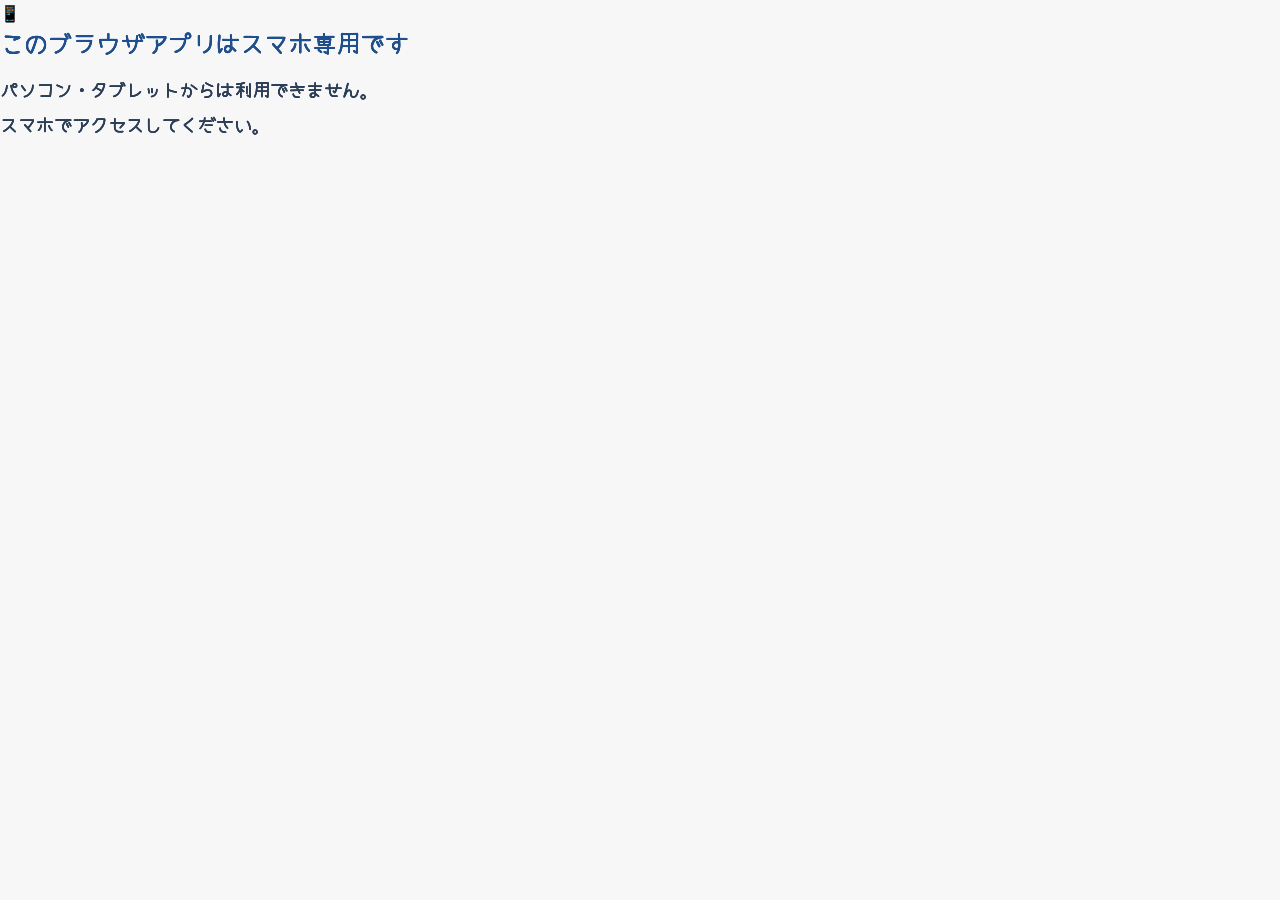
==== index.html @ e10130bc "Update index.html" ====
<!DOCTYPE html>
<html lang="ja">
<head>
  <meta charset="UTF-8" />
  <meta name="viewport" content="width=device-width, initial-scale=1.0" />
  <title>忍野八海 八大竜王と8つのヒミツ</title>

  <link rel="preconnect" href="https://fonts.googleapis.com">
  <link rel="preconnect" href="https://fonts.gstatic.com" crossorigin>
  <link href="https://fonts.googleapis.com/css2?family=Yomogi&display=swap" rel="stylesheet">

  <link rel="stylesheet" href="https://unpkg.com/leaflet@1.9.4/dist/leaflet.css" />
  <link rel="stylesheet" href="css/base.css" />
  <link rel="stylesheet" href="css/screens.css" />
  <link rel="stylesheet" href="css/components.css" />
  <link rel="stylesheet" href="css/modals.css" />

  <script src="https://unpkg.com/leaflet@1.9.4/dist/leaflet.js"></script>
  <script src="js/data.js" defer></script>
  <script src="js/effects.js" defer></script>
  <script src="js/map.js" defer></script>
  <script src="js/ui.js" defer></script>
  <script src="js/app.js" defer></script>
</head>
<body>

  <!-- =========================
       端末制限画面
  ========================== -->
  <div id="deviceGateScreen" class="hidden" aria-live="polite">
    <div class="deviceGateCard">
      <div class="deviceGateIcon">📱</div>
      <div class="deviceGateTitle">このブラウザアプリはスマホ専用です</div>
      <div class="deviceGateText">
        パソコン・タブレットからは利用できません。<br>
        スマホでアクセスしてください。
      </div>
    </div>
  </div>

  <!-- =========================
       タイトル画面
  ========================== -->
  <section id="titleScreen" class="appScreenLayer">
    <div id="adminHotspot" aria-hidden="true"></div>

    <div class="titleHero">
      <img
        id="titleHeroImage"
        src="images/topimage.jpg"
        alt="忍野八海 八大竜王と8つのヒミツ タイトル画像"
      />

      <div class="titleOverlay">
        <div class="titleBottomArea">
          <button id="enterAppBtn" class="titleMainBtn" onclick="goToProfileScreen()">
            <ruby>冒険<rt>ぼうけん</rt></ruby>をはじめる
          </button>
        </div>
      </div>
    </div>
  </section>

  <!-- =========================
       管理用PINモーダル
  ========================== -->
  <div id="pinBackdrop" class="hidden"></div>
  <div id="pinModal" class="hidden">
    <div id="pinModalInner">
      <div class="pinTitle">管理用メニュー</div>
      <div class="pinLead">暗証番号を入力してください</div>

      <input
        id="pinInput"
        type="password"
        inputmode="numeric"
        autocomplete="off"
        maxlength="8"
        placeholder="暗証番号"
      />

      <div id="pinError"></div>

      <div class="pinButtons">
        <button id="pinSubmitBtn" class="primaryBtn" onclick="submitAdminPin()">決定</button>
        <button type="button" onclick="closePinModal()">閉じる</button>
      </div>
    </div>
  </div>

  <!-- =========================
       属性入力画面
  ========================== -->
  <section id="startScreen" class="appScreenLayer hidden">
    <div class="startCard">
      <div class="startTitle">
        <ruby>忍野八海<rt>おしのはっかい</rt></ruby><br>
        <ruby>八大竜王<rt>はちだいりゅうおう</rt></ruby>と8つのヒミツ
      </div>

      <div class="startLead">
        <ruby>忍野八海<rt>おしのはっかい</rt></ruby>を歩いて、8つの池にかくされたヒミツを見つけよう！
      </div>

      <div class="startLead">
        スポットに近づいてナゾに答えると、ふしぎな地図のかけらが集まるよ。
      </div>

      <div class="warnBox">
        この<ruby>冒険<rt>ぼうけん</rt></ruby>では、いまいる場所が大事だよ。<br>
        スタートする前に、<ruby>位置情報<rt>いちじょうほう</rt></ruby>をONにしてね。
      </div>

      <div class="formGrid">
        <div>
          <label class="formLabel" for="genderSelect">
            <ruby>性別<rt>せいべつ</rt></ruby>
          </label>
          <select id="genderSelect" onchange="updateStartButtonState()">
            <option value="">選択してください</option>
            <option value="女性">女性</option>
            <option value="男性">男性</option>
            <option value="その他">その他</option>
          </select>
        </div>

        <div>
          <label class="formLabel" for="ageSelect">
            <ruby>年代<rt>ねんだい</rt></ruby>
          </label>
          <select id="ageSelect" onchange="updateStartButtonState()">
            <option value="">選択してください</option>
            <option value="10代">10代</option>
            <option value="20代">20代</option>
            <option value="30代">30代</option>
            <option value="40代">40代</option>
            <option value="50代">50代</option>
            <option value="60代">60代</option>
            <option value="70代以上">70代以上</option>
          </select>
        </div>

        <div>
          <label class="formLabel" for="regionSelect">
            <ruby>地域<rt>ちいき</rt></ruby>
          </label>
          <select id="regionSelect" onchange="updateStartButtonState()">
            <option value="">選択してください</option>
            <option value="北海道">北海道</option>
            <option value="青森県">青森県</option>
            <option value="岩手県">岩手県</option>
            <option value="宮城県">宮城県</option>
            <option value="秋田県">秋田県</option>
            <option value="山形県">山形県</option>
            <option value="福島県">福島県</option>
            <option value="茨城県">茨城県</option>
            <option value="栃木県">栃木県</option>
            <option value="群馬県">群馬県</option>
            <option value="埼玉県">埼玉県</option>
            <option value="千葉県">千葉県</option>
            <option value="東京都">東京都</option>
            <option value="神奈川県">神奈川県</option>
            <option value="新潟県">新潟県</option>
            <option value="富山県">富山県</option>
            <option value="石川県">石川県</option>
            <option value="福井県">福井県</option>
            <option value="山梨県">山梨県</option>
            <option value="長野県">長野県</option>
            <option value="岐阜県">岐阜県</option>
            <option value="静岡県">静岡県</option>
            <option value="愛知県">愛知県</option>
            <option value="三重県">三重県</option>
            <option value="滋賀県">滋賀県</option>
            <option value="京都府">京都府</option>
            <option value="大阪府">大阪府</option>
            <option value="兵庫県">兵庫県</option>
            <option value="奈良県">奈良県</option>
            <option value="和歌山県">和歌山県</option>
            <option value="鳥取県">鳥取県</option>
            <option value="島根県">島根県</option>
            <option value="岡山県">岡山県</option>
            <option value="広島県">広島県</option>
            <option value="山口県">山口県</option>
            <option value="徳島県">徳島県</option>
            <option value="香川県">香川県</option>
            <option value="愛媛県">愛媛県</option>
            <option value="高知県">高知県</option>
            <option value="福岡県">福岡県</option>
            <option value="佐賀県">佐賀県</option>
            <option value="長崎県">長崎県</option>
            <option value="熊本県">熊本県</option>
            <option value="大分県">大分県</option>
            <option value="宮崎県">宮崎県</option>
            <option value="鹿児島県">鹿児島県</option>
            <option value="沖縄県">沖縄県</option>
          </select>
        </div>

        <div>
          <label class="formLabel" for="companionSelect">
            <ruby>同行者<rt>どうこうしゃ</rt></ruby>タイプ
          </label>
          <select id="companionSelect" onchange="updateStartButtonState()">
            <option value="">選択してください</option>
            <option value="一人">一人</option>
            <option value="家族">家族</option>
            <option value="友人">友人</option>
            <option value="その他">その他</option>
          </select>
        </div>
      </div>

      <div class="startBtnWrap">
        <button id="startBtn" class="primaryBtn" onclick="startExperience()" disabled>
          <ruby>冒険<rt>ぼうけん</rt></ruby>をはじめる
        </button>
      </div>

      <div class="subText" style="margin-top:12px;">
        4つえらぶと、<ruby>冒険<rt>ぼうけん</rt></ruby>スタート！
      </div>
    </div>
  </section>

  <!-- =========================
       本編画面
  ========================== -->
  <section id="appScreen" class="appScreenLayer hidden">
    <div id="mapViewport">
      <div id="map"></div>

      <button id="mapBtn" class="hidden" onclick="openMapSheet()" type="button">
        <span class="mapBtnMain">ヒミツの地図</span>
        <span id="mapBtnCount" class="mapBtnCount">地図のかけら 0/8</span>
      </button>

      <div id="info">
        <div class="top-row">
          <button type="button" onclick="centerOnUser()">いまいる場所へ</button>
        </div>

        <div id="legendRow" class="legendRow">
          <div class="legendItem"><span class="legendDot gray"></span>まだヒミツ</div>
          <div class="legendItem"><span class="legendDot blue"></span>見つけた！</div>
          <div class="legendItem"><span class="legendDot green"></span>クリア！</div>
          <div class="legendItem"><span class="legendDot current"></span>いまここ</div>
        </div>

        <div class="sectionTitle">見つけたヒミツ</div>
        <div id="unlockedList">
          <div style="color:#666; font-size:14px;">まだ見つかったヒミツはないよ。池の近くまで行ってみよう！</div>
        </div>
      </div>
    </div>

    <div id="fxLayer"></div>
  </section>

  <!-- =========================
       見つけたヒミツ カードテンプレート
  ========================== -->
  <template id="spotRowTemplate">
    <button class="spotRow spotRowDragon" type="button">
      <div class="spotRowText">
        <div class="spotRowTitle"></div>
        <div class="spotRowMeta"></div>
      </div>

      <div class="spotRowVisualWrap" aria-hidden="true">
        <div class="spotRowVisualFade"></div>
        <img class="spotRowDragonImg" src="" alt="">
      </div>

      <div class="spotRowBadgeWrap">
        <div class="doneBadge hidden">クリア！</div>
      </div>
    </button>
  </template>

  <!-- =========================
       チュートリアルモーダル
  ========================== -->
  <div id="tutorialBackdrop" onclick="closeTutorialIfBackdrop(event)"></div>
  <div id="tutorialModal">
    <div id="tutorialInner">
      <div class="tutorialHeader">
        <div class="tutorialTitle">
          <ruby>冒険<rt>ぼうけん</rt></ruby>のしかた
        </div>
        <button class="tutorialSkipBtn" type="button" onclick="skipTutorial()">あとで見る</button>
      </div>

      <div class="tutorialViewport">
        <div id="tutorialTrack" class="tutorialTrack">
          <div class="tutorialSlide">
            <img src="images/E-1.jpg" alt="チュートリアル画像1">
            <h3><ruby>忍野八海<rt>おしのはっかい</rt></ruby>を歩いて、8つのヒミツを集めよう</h3>
            <p>池をめぐってナゾに答えると、ふしぎな地図のかけらが集まるよ。</p>
          </div>

          <div class="tutorialSlide">
            <img src="images/E-2.jpg" alt="チュートリアル画像2">
            <h3>いまいる場所を見てみよう</h3>
            <p>きみの場所は地図に出るよ。出ないときは、<ruby>位置情報<rt>いちじょうほう</rt></ruby>をONにしよう。</p>
          </div>

          <div class="tutorialSlide">
            <img src="images/E-3.jpg" alt="チュートリアル画像3">
            <h3>池の近くまで行こう</h3>
            <p>スポットに近づくとヒミツが見つかるよ。見つけたらタップして問題に挑戦しよう。</p>
          </div>

          <div class="tutorialSlide">
            <img src="images/E-4.jpg" alt="チュートリアル画像4">
            <h3>地図のかけらを集めよう</h3>
            <p>正解すると地図のかけらが1つもらえるよ。8つ集めてヒミツの地図を完成させよう。</p>
          </div>
        </div>
      </div>

      <div class="tutorialDots">
        <button class="tutorialDot active" type="button" onclick="goTutorialSlide(0)"></button>
        <button class="tutorialDot" type="button" onclick="goTutorialSlide(1)"></button>
        <button class="tutorialDot" type="button" onclick="goTutorialSlide(2)"></button>
        <button class="tutorialDot" type="button" onclick="goTutorialSlide(3)"></button>
      </div>

      <div class="tutorialFooter">
        <button id="tutorialPrevBtn" type="button" onclick="prevTutorial()" disabled>もどる</button>
        <button id="tutorialNextBtn" class="primaryBtn" type="button" onclick="nextTutorial()">つぎへ</button>
      </div>
    </div>
  </div>

  <!-- =========================
       地図シート
       ※ 完成地図の上に透過ピースを重ねる旧方式
  ========================== -->
  <div id="mapSheetBackdrop" onclick="closeMapSheetIfBackdrop(event)"></div>
  <div id="mapSheet">
    <div id="mapSheetInner">
      <div class="mapSheetHeader">
        <div class="mapSheetTitle">
          ヒミツの地図
          <span id="mapTitleCount" class="mapTitleCount">(0/8枚)</span>
        </div>
        <button type="button" onclick="closeMapSheet()">閉じる</button>
      </div>

      <div class="mapSheetLead">
        8つの地図のかけらを集めて、ヒミツの地図を完成させよう！
      </div>

      <div id="mapStage" class="mapStage">
        <img src="map/base.png" alt="地図の土台" class="mapBase" />
        <img id="piece1" class="mapPiece" src="map/mappiece1.png" alt="地図片1" />
        <img id="piece2" class="mapPiece" src="map/mappiece2.png" alt="地図片2" />
        <img id="piece3" class="mapPiece" src="map/mappiece3.png" alt="地図片3" />
        <img id="piece4" class="mapPiece" src="map/mappiece4.png" alt="地図片4" />
        <img id="piece5" class="mapPiece" src="map/mappiece5.png" alt="地図片5" />
        <img id="piece6" class="mapPiece" src="map/mappiece6.png" alt="地図片6" />
        <img id="piece7" class="mapPiece" src="map/mappiece7.png" alt="地図片7" />
        <img id="piece8" class="mapPiece" src="map/mappiece8.png" alt="地図片8" />
      </div>

      <div class="mapSheetButtons">
        <button type="button" onclick="closeMapSheet()">閉じる</button>
        <a id="sealBtn" class="sealBtn hidden" href="" target="_blank" rel="noopener noreferrer">
          <strong><ruby>封印<rt>ふういん</rt></ruby>を解く</strong>
        </a>
      </div>
    </div>
  </div>

  <!-- =========================
       スポット詳細シート
  ========================== -->
  <div id="sheetBackdrop" onclick="closeSheetIfBackdrop(event)"></div>
  <div id="sheet">
    <div id="sheetInner">
      <div class="sheetHeader">
        <div id="spotTitle"></div>
        <button type="button" onclick="closeSheet()">閉じる</button>
      </div>

      <div id="spotDescription"></div>

      <div id="singleImageArea" class="hidden">
        <div class="imgLabel">画像</div>
        <img id="singleImage" class="singleImage" alt="スポット画像" src="" />
      </div>

      <div id="compareArea" class="hidden">
        <div class="imgLabel">
          <ruby>昔<rt>むかし</rt></ruby>と<ruby>今<rt>いま</rt></ruby>の<ruby>比較<rt>ひかく</rt></ruby>
        </div>

        <div id="compareWrap" class="compareWrap">
          <div class="compareLabel old"><ruby>昔<rt>むかし</rt></ruby></div>
          <div class="compareLabel new"><ruby>今<rt>いま</rt></ruby></div>
          <img id="oldImg" class="compareBase" alt="昔の画像" src="" />
          <img id="newImg" class="compareTop" alt="今の画像" src="" />
          <div class="compareDivider"></div>
        </div>

        <input
          id="compareRange"
          type="range"
          min="0"
          max="100"
          value="50"
          oninput="updateCompareSlider(this.value)"
        />
        <div class="compareHint">
          スライダーを動かすと、昔と今の画像を見くらべられるよ。
        </div>
      </div>

      <div id="imageError"></div>

      <div id="spotQuestion"></div>

      <div id="spotHint" class="infoBox hintBox hidden"></div>
      <div id="spotTip" class="infoBox tipBox hidden"></div>

      <div id="choicesBox"></div>
      <div id="formMessage"></div>

      <div class="sheetButtons">
        <button id="saveAnswerBtn" class="primaryBtn" type="button" onclick="saveAnswer()">こたえを決める</button>
        <button type="button" onclick="closeSheet()">閉じる</button>
      </div>
    </div>
  </div>

</body>
</html>
---- css/base.css ----
* { box-sizing: border-box; }

html,
body {
  width: 100%;
  height: 100%;
  overflow: hidden;
}

body {
  margin: 0;
  font-family: "Yomogi", cursive;
  background: #f7f7f7;
  color: #222;
  font-weight: 700;
  text-shadow:
    0.35px 0 0 currentColor,
    -0.35px 0 0 currentColor;
}

select,
option,
input,
textarea,
button {
  font-family: "Yomogi", cursive !important;
  font-weight: 700;
}

.startTitle,
.mapSheetTitle,
#spotTitle,
.sectionTitle,
.mapBtnMain,
.mapBtnCount,
.formLabel,
.startLead,
.warnBox,
.subText,
.spotRowTitle,
.spotRowMeta,
.doneBadge,
.legendItem,
#formMessage,
#spotDescription,
#spotQuestion,
#spotHint,
#spotTip,
.compareHint,
.imgLabel,
.sealBtn,
.tutorialTitle,
.tutorialSlide h3,
.tutorialSlide p,
.choiceLabel,
.compareLabel,
button,
.pinTitle,
.pinLead,
#pinError {
  font-family: "Yomogi", cursive;
  font-weight: 700;
  text-shadow:
    0.4px 0 0 currentColor,
    -0.4px 0 0 currentColor;
}

.startTitle,
.mapSheetTitle,
#spotTitle,
.sectionTitle,
.mapBtnMain,
.formLabel,
.tutorialTitle,
.tutorialSlide h3,
.sealBtn,
.primaryBtn,
.pinTitle,
.titleMainBtn {
  font-weight: 800;
  text-shadow:
    0.55px 0 0 currentColor,
    -0.55px 0 0 currentColor,
    0 0.4px 0 currentColor,
    0 -0.4px 0 currentColor;
}

ruby {
  ruby-align: center;
  ruby-position: over;
}

rt {
  font-size: 0.46em;
  line-height: 1;
  letter-spacing: 0;
  font-weight: 700;
  text-shadow: none;
}

.hidden {
  display: none !important;
}

.appScreenLayer {
  position: fixed;
  inset: 0;
  width: 100%;
  height: 100vh;
  height: 100dvh;
  overflow: hidden;
}

.primaryBtn {
  min-width: 220px;
  min-height: 52px;
  border: none;
  border-radius: 999px;
  padding: 0 22px;
  background: linear-gradient(180deg, #4aa7ff 0%, #1778db 100%);
  color: #fff;
  font-size: 22px;
  cursor: pointer;
  box-shadow:
    0 10px 20px rgba(24, 96, 176, 0.22),
    inset 0 2px 0 rgba(255, 255, 255, 0.24);
}

.primaryBtn:disabled {
  background: linear-gradient(180deg, #cdd8e3 0%, #b2becb 100%);
  color: #f7fbff;
  cursor: not-allowed;
  box-shadow: none;
}

/* =========================
   Leaflet調整
========================= */
.leaflet-control-attribution {
  font-size: 10px;
}

.leaflet-popup-content-wrapper {
  border-radius: 16px;
}

.leaflet-popup-content {
  margin: 12px 14px;
  font-family: "Yomogi", cursive;
  font-weight: 700;
  line-height: 1.8;
}
---- css/screens.css ----
.deviceGateInner {
  width: min(100vw - 24px, 560px);
  margin: auto;
  background: rgba(255, 255, 255, 0.96);
  border-radius: 22px;
  padding: 22px 18px 24px;
  box-shadow: 0 18px 40px rgba(22, 40, 67, 0.18);
  text-align: center;
}

.deviceGateTitle {
  font-size: 24px;
  line-height: 1.6;
  color: #1f4f8d;
  margin-bottom: 10px;
}

.deviceGateText {
  font-size: 18px;
  line-height: 1.9;
  color: #2c3f57;
}

/* =========================
   タイトル画面
========================= */
#titleScreen {
  background: #000;
  z-index: 10;
}

#adminHotspot {
  position: absolute;
  top: 0;
  left: 0;
  width: 84px;
  height: 84px;
  z-index: 30;
  background: transparent;
  user-select: none;
  -webkit-user-select: none;
  touch-action: none;
}

.titleHero {
  position: relative;
  width: 100%;
  height: 100%;
}

#titleHeroImage {
  width: 100%;
  height: 100%;
  object-fit: cover;
  object-position: center center;
  display: block;
}

.titleOverlay {
  position: absolute;
  inset: 0;
  display: flex;
  flex-direction: column;
  justify-content: flex-end;
  background:
    linear-gradient(
      to bottom,
      rgba(0, 0, 0, 0.05) 0%,
      rgba(0, 0, 0, 0.08) 35%,
      rgba(0, 0, 0, 0.20) 70%,
      rgba(0, 0, 0, 0.40) 100%
    );
}

.titleBottomArea {
  padding: 0 20px calc(34px + env(safe-area-inset-bottom));
  display: flex;
  justify-content: center;
}

.titleMainBtn {
  width: min(92vw, 420px);
  min-height: 60px;
  border: none;
  border-radius: 999px;
  font-size: clamp(24px, 5vw, 34px);
  color: #fff;
  background: linear-gradient(180deg, #4aa7ff 0%, #1778db 100%);
  box-shadow:
    0 10px 24px rgba(0, 0, 0, 0.24),
    inset 0 2px 0 rgba(255, 255, 255, 0.28);
  letter-spacing: 0.04em;
  cursor: pointer;
}

.titleMainBtn:active {
  transform: translateY(1px) scale(0.995);
}

/* =========================
   開始画面
========================= */
#startScreen {
  z-index: 20;
  overflow-y: auto;
  -webkit-overflow-scrolling: touch;
  background:
    linear-gradient(180deg, rgba(224, 244, 255, 0.96), rgba(245, 251, 255, 0.96));
  padding: 22px 14px calc(36px + env(safe-area-inset-bottom));
}

.startCard {
  position: relative;
  width: min(100%, 860px);
  margin: 0 auto;
  background:
    linear-gradient(rgba(255, 255, 255, 0.88), rgba(255, 255, 255, 0.88)),
    url("../images/background1.png");
  background-size: cover;
  background-position: center center;
  background-repeat: no-repeat;
  border-radius: 22px;
  padding: 20px 16px 22px;
  box-shadow: 0 10px 30px rgba(66, 92, 124, 0.12);
  overflow: hidden;
}

.startTitle {
  font-size: clamp(28px, 6vw, 42px);
  line-height: 1.45;
  color: #1a4d91;
  text-align: center;
  margin-bottom: 16px;
}

.startLead {
  font-size: 18px;
  line-height: 1.8;
  color: #25384c;
  text-align: center;
  margin-bottom: 10px;
}

.warnBox {
  margin: 18px 0 20px;
  background: rgba(255, 246, 204, 0.94);
  border: 2px solid #f2d262;
  border-radius: 16px;
  padding: 14px 12px;
  font-size: 16px;
  line-height: 1.8;
  color: #5a4710;
  text-align: center;
}

.formGrid {
  display: grid;
  grid-template-columns: 1fr;
  gap: 14px;
}

.formLabel {
  display: block;
  font-size: 18px;
  color: #274f7d;
  margin-bottom: 8px;
}

select {
  width: 100%;
  min-height: 48px;
  border: 2px solid #b7d6ef;
  border-radius: 14px;
  background: rgba(255, 255, 255, 0.96);
  padding: 10px 12px;
  font-size: 16px;
  color: #233344;
  outline: none;
}

select:focus {
  border-color: #4da6ff;
  box-shadow: 0 0 0 4px rgba(77, 166, 255, 0.16);
}

.startBtnWrap {
  margin-top: 22px;
  display: flex;
  justify-content: center;
}

.subText {
  text-align: center;
  color: #4d6276;
  font-size: 14px;
}

/* =========================
   本編画面
========================= */
#appScreen {
  z-index: 30;
  background: #fff;
}

#mapViewport {
  position: relative;
  width: 100%;
  height: 100%;
  overflow: hidden;
}

#map {
  width: 100%;
  height: 100%;
  z-index: 1;
}

#info {
  position: absolute;
  left: 12px;
  right: 12px;
  bottom: calc(12px + env(safe-area-inset-bottom));
  z-index: 600;
  background:
    linear-gradient(rgba(255, 255, 255, 0.88), rgba(255, 255, 255, 0.88)),
    url("../images/background2.png");
  background-size: cover;
  background-position: center center;
  background-repeat: no-repeat;
  border-radius: 22px;
  box-shadow: 0 10px 30px rgba(29, 58, 94, 0.18);
  padding: 12px;
  backdrop-filter: blur(6px);
  max-height: min(42vh, 420px);
  overflow: hidden;
  display: flex;
  flex-direction: column;
}

.top-row {
  display: flex;
  justify-content: flex-end;
  margin-bottom: 10px;
}

.top-row button {
  min-height: 42px;
  border: none;
  border-radius: 999px;
  padding: 0 16px;
  background: rgba(237, 245, 255, 0.96);
  color: #174c92;
  font-size: 16px;
  cursor: pointer;
}

.legendRow {
  display: flex;
  flex-wrap: wrap;
  gap: 10px 14px;
  align-items: center;
  margin-bottom: 12px;
}

.legendItem {
  display: inline-flex;
  align-items: center;
  gap: 6px;
  font-size: 14px;
  color: #36506f;
}

.legendDot {
  width: 12px;
  height: 12px;
  border-radius: 999px;
  display: inline-block;
}

.legendDot.gray { background: #9aa4af; }
.legendDot.blue { background: #3892ff; }
.legendDot.green { background: #31b36b; }
.legendDot.current { background: #ff7c3b; }

.sectionTitle {
  font-size: 18px;
  color: #234f87;
  margin-bottom: 8px;
  flex: 0 0 auto;
}

#unlockedList {
  display: grid;
  gap: 10px;
  overflow: auto;
  -webkit-overflow-scrolling: touch;
  padding-right: 2px;
  flex: 1 1 auto;
}

#mapBtn {
  position: absolute;
  top: calc(14px + env(safe-area-inset-top));
  right: 14px;
  z-index: 700;
  border: none;
  border-radius: 18px;
  background: linear-gradient(180deg, #ffd66c 0%, #ffb11f 100%);
  box-shadow: 0 12px 26px rgba(98, 74, 20, 0.28);
  padding: 14px 16px;
  display: flex;
  flex-direction: column;
  gap: 3px;
  cursor: pointer;
}

.mapBtnMain {
  font-size: 20px;
  color: #6a4100;
}

.mapBtnCount {
  font-size: 13px;
  color: #7d5715;
}

#fxLayer {
  position: fixed;
  inset: 0;
  pointer-events: none;
  z-index: 1200;
}

/* =========================
   レスポンシブ
========================= */
@media (min-width: 768px) {
  .formGrid {
    grid-template-columns: 1fr 1fr;
  }

  #info {
    left: 16px;
    width: min(420px, calc(100vw - 32px));
    right: auto;
  }
}

@media (max-width: 480px) {
  .startTitle {
    font-size: 26px;
  }

  .startLead {
    font-size: 16px;
  }

  .deviceGateTitle {
    font-size: 22px;
  }

  .deviceGateText {
    font-size: 16px;
  }

  .mapBtnMain {
    font-size: 18px;
  }

  .mapBtnCount {
    font-size: 12px;
  }

  #mapBtn {
    top: calc(10px + env(safe-area-inset-top));
    right: 10px;
    padding: 12px 14px;
  }

  #info {
    max-height: min(46vh, 420px);
  }
}
---- css/components.css ----
/* =========================
   見つけたヒミツカード
========================= */
.spotRow {
  width: 100%;
  min-height: 125px;
  height: 125px;
  display: flex;
  align-items: stretch;
  justify-content: space-between;
  gap: 0;
  position: relative;
  overflow: hidden;
  background: #e6f3ff;
  border: 1px solid #c9deef;
  border-radius: 16px;
  padding: 0;
  text-align: left;
  cursor: pointer;
  box-shadow: 0 3px 10px rgba(54, 86, 124, 0.06);
}

.spotRowDragon {
  isolation: isolate;
}

.spotRowDragon:hover,
.spotRowDragon:active {
  transform: none;
}

.spotRowText {
  position: relative;
  z-index: 4;
  min-width: 0;
  flex: 1 1 auto;
  display: flex;
  flex-direction: column;
  justify-content: center;
  padding: 12px 8px 12px 14px;
  max-width: calc(100% - 170px);
}

.spotRowTitle {
  font-size: 15px;
  color: #1f3f63;
  line-height: 1.4;
  display: -webkit-box;
  -webkit-line-clamp: 2;
  -webkit-box-orient: vertical;
  overflow: hidden;
  margin-bottom: 4px;
}

.spotRowMeta {
  font-size: 12px;
  color: #5e7287;
  line-height: 1.45;
  white-space: nowrap;
  overflow: hidden;
  text-overflow: ellipsis;
}

.spotRowVisualWrap {
  position: absolute;
  top: 0;
  right: 82px;
  width: 125px;
  height: 100%;
  display: flex;
  align-items: flex-end;
  justify-content: center;
  pointer-events: none;
  z-index: 2;
  background: #e6f3ff;
  overflow: hidden;
}

.spotRowVisualFade {
  display: none;
}

.spotRowDragonImg {
  position: relative;
  z-index: 0;
  width: 125px;
  height: 125px;
  object-fit: contain;
  object-position: center bottom;
  display: block;
  opacity: 0.99;
  transform: translateY(0);
  filter: drop-shadow(0 3px 6px rgba(0, 0, 0, 0.12));
}

.spotRowBadgeWrap {
  position: relative;
  z-index: 5;
  flex: 0 0 82px;
  display: flex;
  align-items: center;
  justify-content: center;
  padding-right: 10px;
}

.doneBadge {
  white-space: nowrap;
  background: #dff6e9;
  color: #207a4d;
  border: 1.5px solid #98d3af;
  border-radius: 999px;
  padding: 6px 12px;
  font-size: 13px;
  box-shadow: 0 2px 6px rgba(32, 122, 77, 0.08);
}

.doneBadge.retryBadge {
  background: #ffe7e7;
  color: #b42318;
  border-color: #efaaaa;
  box-shadow: 0 2px 6px rgba(180, 35, 24, 0.10);
}

.spotRowLeft {
  min-width: 0;
}

/* =========================
   共通情報部品
========================= */
.compareHint {
  margin-top: 8px;
  font-size: 14px;
  line-height: 1.8;
  color: #53687f;
}

.imgLabel {
  margin-bottom: 8px;
  font-size: 16px;
  color: #315c93;
}

.infoBox {
  margin: 12px 16px 0;
  border-radius: 16px;
  padding: 12px 14px;
  font-size: 15px;
  line-height: 1.8;
}

.hintBox {
  background: #eef8ff;
  border: 2px solid #badaff;
  color: #27598f;
}

.tipBox {
  background: #fff5df;
  border: 2px solid #f3d38d;
  color: #715315;
}

/* =========================
   ヒミツの地図（完成地図の上に重ねる方式）
========================= */
.mapStage {
  position: relative;
  width: min(100%, 720px);
  aspect-ratio: 1 / 1;
  margin: 16px auto 12px;
  border-radius: 20px;
  overflow: hidden;
  background: transparent;
  border: 2px solid #e8a64f;
  box-shadow:
    inset 0 0 0 1px rgba(255, 225, 182, 0.55),
    0 8px 18px rgba(173, 117, 29, 0.12);
}

.mapBase,
.mapPiece {
  position: absolute;
  inset: 0;
  width: 100%;
  height: 100%;
  object-fit: contain;
  display: block;
}

.mapBase {
  z-index: 1;
  opacity: 0.24;
  filter: grayscale(0.15) saturate(0.9);
  transition:
    opacity 0.45s ease,
    filter 0.45s ease,
    transform 0.45s ease;
}

.mapPiece {
  z-index: 2;
  opacity: 0;
  transition:
    opacity 0.45s ease,
    transform 0.45s ease,
    filter 0.45s ease;
  transform: scale(1.015);
  filter: drop-shadow(0 2px 8px rgba(40, 72, 120, 0.08));
}

.mapPiece.filled {
  opacity: 1;
  transform: scale(1);
}

.mapStage.completed .mapBase {
  opacity: 0.26;
}

.mapStage.completed .mapPiece {
  filter: drop-shadow(0 2px 8px rgba(40, 72, 120, 0.08));
}

.mapStage::after {
  content: "";
  position: absolute;
  inset: 0;
  z-index: 3;
  pointer-events: none;
  opacity: 0;
  background-image: url("../map/base.png");
  background-repeat: no-repeat;
  background-position: center center;
  background-size: contain;
  mix-blend-mode: screen;
  transform: scale(1);
}

.mapStage.completedGlow {
  border-color: #ef9a31;
  box-shadow:
    inset 0 0 0 1px rgba(255, 229, 191, 0.72),
    0 0 0 2px rgba(255, 185, 80, 0.14),
    0 10px 22px rgba(173, 117, 29, 0.12);
  animation: mapStageBorderPulse 1.8s ease-in-out infinite;
}

.mapStage.completedGlow .mapBase {
  opacity: 0.34;
  transform: scale(1.01);
  filter:
    grayscale(0)
    saturate(1.08)
    brightness(1.06);
}

.mapStage.completedGlow .mapPiece {
  filter: drop-shadow(0 2px 8px rgba(40, 72, 120, 0.08));
}

.mapStage.completedGlow::after {
  opacity: 1;
  animation: treasureMapSparkle 1.7s ease-in-out infinite;
  filter:
    brightness(1.75)
    saturate(1.55)
    drop-shadow(0 0 10px rgba(255, 240, 188, 0.90))
    drop-shadow(0 0 24px rgba(255, 222, 120, 0.82))
    drop-shadow(0 0 46px rgba(255, 196, 76, 0.64))
    drop-shadow(0 0 70px rgba(255, 196, 76, 0.38));
}

@keyframes treasureMapSparkle {
  0% {
    opacity: 0.72;
    transform: scale(1);
    filter:
      brightness(1.35)
      saturate(1.24)
      drop-shadow(0 0 8px rgba(255, 233, 160, 0.56))
      drop-shadow(0 0 18px rgba(255, 214, 105, 0.42))
      drop-shadow(0 0 32px rgba(255, 196, 76, 0.28));
  }
  50% {
    opacity: 1;
    transform: scale(1.025);
    filter:
      brightness(2.05)
      saturate(1.72)
      drop-shadow(0 0 12px rgba(255, 246, 210, 0.98))
      drop-shadow(0 0 28px rgba(255, 226, 132, 0.92))
      drop-shadow(0 0 54px rgba(255, 196, 76, 0.72))
      drop-shadow(0 0 88px rgba(255, 196, 76, 0.48));
  }
  100% {
    opacity: 0.72;
    transform: scale(1);
    filter:
      brightness(1.35)
      saturate(1.24)
      drop-shadow(0 0 8px rgba(255, 233, 160, 0.56))
      drop-shadow(0 0 18px rgba(255, 214, 105, 0.42))
      drop-shadow(0 0 32px rgba(255, 196, 76, 0.28));
  }
}

@keyframes mapStageBorderPulse {
  0% {
    border-color: #e8a64f;
    box-shadow:
      inset 0 0 0 1px rgba(255, 225, 182, 0.62),
      0 0 0 0 rgba(255, 185, 80, 0.00),
      0 8px 18px rgba(173, 117, 29, 0.10);
  }
  50% {
    border-color: #f3b257;
    box-shadow:
      inset 0 0 0 1px rgba(255, 233, 202, 0.84),
      0 0 0 6px rgba(255, 185, 80, 0.10),
      0 12px 24px rgba(173, 117, 29, 0.16);
  }
  100% {
    border-color: #e8a64f;
    box-shadow:
      inset 0 0 0 1px rgba(255, 225, 182, 0.62),
      0 0 0 0 rgba(255, 185, 80, 0.00),
      0 8px 18px rgba(173, 117, 29, 0.10);
  }
}

.mapTitleCount {
  display: inline-block;
  margin-left: 8px;
  font-size: 0.72em;
  color: #58749a;
  vertical-align: middle;
}

.mapSheetButtons {
  display: flex;
  flex-direction: column;
  justify-content: center;
  align-items: stretch;
  gap: 12px;
  padding: 4px 16px 18px;
}

.mapSheetButtons > .sealBtn {
  order: 1;
}

.mapSheetButtons > button {
  order: 2;
}

.mapSheetButtons button,
.mapSheetButtons .sealBtn {
  min-height: 48px;
  border: none;
  border-radius: 999px;
  padding: 0 18px;
  font-size: 16px;
  cursor: pointer;
}

.mapSheetButtons button {
  background: #eef4fa;
  color: #37506b;
}

.sealBtn {
  display: inline-flex;
  align-items: center;
  justify-content: center;
  text-decoration: none;
  font-family: "Yomogi", cursive !important;
  font-weight: 800;
  letter-spacing: 0.03em;
  background: linear-gradient(180deg, #ff6a63 0%, #d93a34 100%);
  color: #fff;
  box-shadow:
    0 12px 24px rgba(185, 44, 36, 0.28),
    inset 0 2px 0 rgba(255, 255, 255, 0.28);
  border: 2px solid rgba(255, 214, 214, 0.58);
  text-shadow:
    0.5px 0 0 currentColor,
    -0.5px 0 0 currentColor,
    0 0.4px 0 currentColor,
    0 -0.4px 0 currentColor;
}

.sealBtn.sealReady {
  animation: sealReadyPulse 1.15s ease-in-out infinite;
}

@keyframes sealReadyPulse {
  0% {
    transform: scale(1);
    box-shadow:
      0 12px 24px rgba(185, 44, 36, 0.28),
      0 0 0 0 rgba(255, 109, 102, 0.40),
      inset 0 2px 0 rgba(255, 255, 255, 0.28);
  }
  50% {
    transform: scale(1.05);
    box-shadow:
      0 18px 34px rgba(185, 44, 36, 0.36),
      0 0 0 16px rgba(255, 109, 102, 0),
      inset 0 2px 0 rgba(255, 255, 255, 0.28);
  }
  100% {
    transform: scale(1);
    box-shadow:
      0 12px 24px rgba(185, 44, 36, 0.28),
      0 0 0 0 rgba(255, 109, 102, 0),
      inset 0 2px 0 rgba(255, 255, 255, 0.28);
  }
}

.mapSheetHeader button {
  display: none;
}

/* =========================
   問題シート内パーツ
========================= */
#spotDescription,
#spotQuestion,
#formMessage,
#imageError {
  padding: 0 16px;
}

#spotDescription {
  margin-top: 12px;
  font-size: 17px;
  line-height: 1.9;
  color: #30455c;
}

#singleImageArea,
#compareArea {
  padding: 14px 16px 0;
}

.singleImage {
  width: 100%;
  border-radius: 18px;
  display: block;
  background: #f4f8fb;
}

.compareWrap {
  --divider: 50%;
  position: relative;
  width: 100%;
  aspect-ratio: 16 / 10;
  overflow: hidden;
  border-radius: 18px;
  background: #f3f7fb;
}

.compareBase,
.compareTop {
  position: absolute;
  inset: 0;
  width: 100%;
  height: 100%;
  object-fit: cover;
}

.compareTop {
  clip-path: inset(0 0 0 var(--divider));
}

.compareDivider {
  position: absolute;
  top: 0;
  bottom: 0;
  left: var(--divider);
  width: 3px;
  transform: translateX(-50%);
  background: rgba(255, 255, 255, 0.95);
  box-shadow: 0 0 0 1px rgba(42, 76, 119, 0.16);
}

.compareLabel {
  position: absolute;
  top: 10px;
  z-index: 2;
  border-radius: 999px;
  padding: 4px 10px;
  font-size: 14px;
  color: #fff;
  background: rgba(20, 37, 62, 0.5);
}

.compareLabel.old { left: 10px; }
.compareLabel.new { right: 10px; }

#compareRange {
  width: calc(100% - 32px);
  margin: 12px 16px 0;
}

#imageError {
  margin-top: 8px;
  color: #a92a2a;
  font-size: 14px;
  line-height: 1.7;
}

#spotQuestion {
  margin-top: 16px;
  font-size: 18px;
  line-height: 1.9;
  color: #213b55;
}

#choicesBox {
  display: grid;
  gap: 10px;
  padding: 14px 16px 0;
}

.choiceLabel {
  display: flex;
  align-items: flex-start;
  gap: 10px;
  padding: 12px 14px;
  border-radius: 16px;
  background: #f7fbff;
  border: 2px solid #d9e8f7;
  color: #294660;
  cursor: pointer;
  line-height: 1.8;
}

.choiceLabel input {
  margin-top: 3px;
}

#formMessage {
  white-space: pre-line;
  margin-top: 12px;
  font-size: 16px;
  line-height: 1.8;
  color: #2f4a64;
}

#formMessage.messageSuccess,
#formMessage.messageError,
#formMessage.messageInfo {
  margin: 14px 16px 0;
  padding: 12px 14px;
  border-radius: 16px;
  font-size: 16px;
  line-height: 1.8;
  box-shadow: 0 4px 12px rgba(35, 66, 104, 0.08);
}

#formMessage.messageSuccess {
  background: #eaf8ef;
  border: 2px solid #9dd7af;
  color: #1e7047;
}

#formMessage.messageError {
  background: #fff0f0;
  border: 2px solid #efb0b0;
  color: #a12626;
}

#formMessage.messageInfo {
  background: #eef6ff;
  border: 2px solid #bdd9fb;
  color: #2c5f97;
}

.sheetButtons {
  display: flex;
  gap: 10px;
  padding: 18px 16px 20px;
}

.sheetButtons button {
  flex: 1;
  min-height: 50px;
  border: none;
  border-radius: 999px;
  font-size: 18px;
  cursor: pointer;
}

.sheetButtons button:not(.primaryBtn) {
  background: #eef4fa;
  color: #37506b;
}

/* =========================
   エフェクト用
========================= */
.flyingIcon {
  position: fixed;
  width: 88px;
  height: 88px;
  object-fit: contain;
  pointer-events: none;
  z-index: 1302;
  transform: translate(-50%, -50%);
  will-change: left, top, transform, opacity;
}

.sparkle {
  position: fixed;
  width: 10px;
  height: 10px;
  border-radius: 999px;
  pointer-events: none;
  z-index: 1305;
  transform: translate(-50%, -50%);
  background: radial-gradient(circle, rgba(255,255,220,1) 0%, rgba(255,215,90,0.95) 45%, rgba(255,215,90,0) 100%);
  animation: sparkleFade 0.8s ease-out forwards;
}

.celebrateNote {
  position: fixed;
  min-width: 320px;
  max-width: min(92vw, 520px);
  padding: 16px 22px;
  border-radius: 22px;
  background:
    radial-gradient(circle at top, rgba(255,255,255,0.98) 0%, rgba(255,248,214,0.98) 46%, rgba(255,232,164,0.98) 100%);
  border: 2px solid rgba(245, 197, 74, 0.92);
  box-shadow:
    0 16px 34px rgba(184, 138, 22, 0.22),
    0 0 24px rgba(255, 219, 116, 0.38);
  text-align: center;
  pointer-events: none;
  z-index: 1304;
  transform: translate(-50%, -50%) scale(0.92);
  opacity: 0;
}

.celebrateNoteTitle {
  font-size: 22px;
  color: #8d5b00;
  line-height: 1.35;
  margin-bottom: 4px;
  white-space: nowrap;
}

.celebrateNoteSub {
  font-size: 16px;
  color: #7b5e15;
  line-height: 1.5;
  white-space: nowrap;
}

@keyframes sparkleFade {
  0% {
    opacity: 0;
    transform: translate(-50%, -50%) scale(0.4);
  }
  30% {
    opacity: 1;
    transform: translate(-50%, -50%) scale(1.2);
  }
  100% {
    opacity: 0;
    transform: translate(-50%, -50%) scale(0.15);
  }
}

#mapBtn.mapBtnPulse {
  animation: mapBtnPulse 0.9s ease-out 1;
}

#mapBtn.mapBtnCompleted {
  animation: mapBtnCompleted 1.4s ease-in-out infinite;
}

@keyframes mapBtnPulse {
  0% {
    transform: scale(1);
    box-shadow: 0 12px 26px rgba(98, 74, 20, 0.28);
  }
  25% {
    transform: scale(1.08);
    box-shadow:
      0 0 0 0 rgba(255, 196, 76, 0.52),
      0 16px 34px rgba(98, 74, 20, 0.34);
  }
  55% {
    transform: scale(1.14);
    box-shadow:
      0 0 0 16px rgba(255, 196, 76, 0),
      0 18px 38px rgba(98, 74, 20, 0.38);
  }
  100% {
    transform: scale(1);
    box-shadow: 0 12px 26px rgba(98, 74, 20, 0.28);
  }
}

@keyframes mapBtnCompleted {
  0% {
    transform: scale(1);
    box-shadow:
      0 12px 26px rgba(98, 74, 20, 0.28),
      0 0 0 0 rgba(255, 205, 84, 0.36);
  }
  50% {
    transform: scale(1.08);
    box-shadow:
      0 16px 34px rgba(98, 74, 20, 0.34),
      0 0 0 14px rgba(255, 205, 84, 0);
  }
  100% {
    transform: scale(1);
    box-shadow:
      0 12px 26px rgba(98, 74, 20, 0.28),
      0 0 0 0 rgba(255, 205, 84, 0);
  }
}

/* =========================
   レスポンシブ
========================= */
@media (max-width: 480px) {
  .spotRow {
    min-height: 125px;
    height: 125px;
  }

  .spotRowText {
    max-width: calc(100% - 170px);
    padding-left: 12px;
    padding-right: 8px;
  }

  .spotRowVisualWrap {
    right: 74px;
    width: 125px;
  }

  .spotRowDragonImg {
    width: 125px;
    height: 125px;
    transform: translateY(0);
  }

  .spotRowBadgeWrap {
    flex-basis: 74px;
    padding-right: 8px;
  }

  .doneBadge {
    font-size: 12px;
    padding: 6px 10px;
  }

  .mapStage {
    border-radius: 16px;
    margin-top: 14px;
  }

  .mapSheetButtons {
    gap: 10px;
  }

  .mapSheetButtons button,
  .mapSheetButtons .sealBtn {
    width: 100%;
    justify-content: center;
  }

  #spotDescription,
  #spotQuestion {
    font-size: 16px;
  }

  .flyingIcon {
    width: 78px;
    height: 78px;
  }

  .celebrateNote {
    min-width: 300px;
    max-width: 92vw;
    padding: 14px 16px;
  }

  .celebrateNoteTitle {
    font-size: 20px;
  }

  .celebrateNoteSub {
    font-size: 15px;
  }

  .sealBtn {
    font-size: 17px;
  }
}
---- css/modals.css ----
/* =========================
   チュートリアル / モーダル共通
========================= */
#tutorialBackdrop,
#mapSheetBackdrop,
#sheetBackdrop {
  display: none;
  position: fixed;
  inset: 0;
  background: rgba(15, 25, 40, 0.45);
  z-index: 900;
}

#tutorialModal,
#mapSheet,
#sheet {
  display: none;
  position: fixed;
  left: 50%;
  z-index: 950;
}

#tutorialInner,
#mapSheetInner,
#sheetInner {
  background: #fff;
  border-radius: 22px;
  box-shadow: 0 18px 44px rgba(18, 34, 62, 0.24);
  overflow: hidden;
}

.tutorialHeader,
.mapSheetHeader,
.sheetHeader {
  display: flex;
  align-items: center;
  justify-content: space-between;
  gap: 10px;
  padding: 16px 16px 0;
}

.tutorialTitle,
.mapSheetTitle,
#spotTitle {
  font-size: 24px;
  color: #214e8d;
}

.tutorialSkipBtn,
.sheetHeader button,
.mapSheetHeader button {
  min-height: 40px;
  border: none;
  border-radius: 999px;
  padding: 0 14px;
  background: #edf5ff;
  color: #28548d;
  font-size: 15px;
  cursor: pointer;
  flex-shrink: 0;
}

/* =========================
   チュートリアル
========================= */
#tutorialModal {
  top: 50%;
  transform: translate(-50%, -50%);
  width: min(100vw - 20px, 560px);
  max-height: min(92dvh, 760px);
}

.tutorialViewport {
  overflow: hidden;
  width: 100%;
  padding: 16px;
}

.tutorialTrack {
  display: flex;
  width: 100%;
  transition: transform 0.28s ease;
}

.tutorialSlide {
  width: 100%;
  min-width: 100%;
  flex: 0 0 100%;
  padding-right: 0;
}

.tutorialSlide img {
  width: 100%;
  aspect-ratio: 16 / 9;
  object-fit: cover;
  border-radius: 16px;
  background: #f2f6fa;
  display: block;
}

.tutorialSlide h3 {
  margin: 14px 0 8px;
  font-size: 22px;
  line-height: 1.6;
  color: #244d82;
}

.tutorialSlide p {
  margin: 0;
  font-size: 17px;
  line-height: 1.9;
  color: #33485e;
}

.tutorialDots {
  display: flex;
  justify-content: center;
  gap: 8px;
  padding: 0 16px 8px;
}

.tutorialDot {
  width: 10px;
  height: 10px;
  border: none;
  border-radius: 999px;
  background: #c6d6e8;
  cursor: pointer;
}

.tutorialDot.active {
  background: #2f86f1;
}

.tutorialFooter {
  display: flex;
  justify-content: space-between;
  gap: 12px;
  padding: 0 16px 16px;
}

.tutorialFooter button {
  flex: 1;
  min-height: 48px;
  border: none;
  border-radius: 999px;
  cursor: pointer;
  font-size: 18px;
}

.tutorialFooter button:not(.primaryBtn) {
  background: #eef4fa;
  color: #35506e;
}

/* =========================
   地図シート
========================= */
#mapSheet {
  top: 50%;
  transform: translate(-50%, -50%);
  width: min(100vw - 20px, 860px);
  max-height: min(92dvh, 900px);
}

#mapSheetInner {
  max-height: min(92dvh, 900px);
  overflow-y: auto;
  -webkit-overflow-scrolling: touch;
}

.mapSheetLead {
  padding: 14px 16px 0;
  font-size: 16px;
  line-height: 1.8;
  color: #31475e;
}

.mapSheetHeader {
  align-items: flex-start;
}

.mapSheetTitle {
  line-height: 1.35;
}

/* =========================
   スポットシート
========================= */
#sheet {
  top: 12px;
  bottom: 12px;
  transform: translateX(-50%);
  width: min(100vw - 20px, 860px);
}

#sheetInner {
  height: calc(100vh - 24px);
  height: calc(100dvh - 24px);
  overflow: auto;
  -webkit-overflow-scrolling: touch;
}

/* =========================
   PINモーダル
========================= */
#pinBackdrop {
  position: fixed;
  inset: 0;
  background: rgba(18, 30, 48, 0.45);
  z-index: 1300;
}

#pinModal {
  position: fixed;
  left: 50%;
  top: 50%;
  transform: translate(-50%, -50%);
  width: min(100vw - 24px, 440px);
  z-index: 1310;
}

#pinModalInner {
  background: #fff;
  border-radius: 22px;
  padding: 22px 18px 18px;
  box-shadow: 0 18px 44px rgba(17, 31, 53, 0.28);
}

.pinTitle {
  font-size: 24px;
  color: #214d89;
  margin-bottom: 10px;
}

.pinLead {
  font-size: 16px;
  color: #44576b;
  line-height: 1.8;
  margin-bottom: 10px;
}

#pinInput {
  width: 100%;
  min-height: 48px;
  border: 2px solid #b8d3ed;
  border-radius: 14px;
  padding: 10px 12px;
  font-size: 18px;
  outline: none;
}

#pinInput:focus {
  border-color: #4aa7ff;
  box-shadow: 0 0 0 4px rgba(74, 167, 255, 0.18);
}

#pinError {
  min-height: 24px;
  margin-top: 8px;
  color: #b12c2c;
  font-size: 14px;
  line-height: 1.6;
}

.pinButtons {
  margin-top: 14px;
  display: flex;
  gap: 10px;
}

.pinButtons button {
  flex: 1;
  min-height: 46px;
  border: none;
  border-radius: 999px;
  font-size: 17px;
  cursor: pointer;
}

.pinButtons button:not(.primaryBtn) {
  background: #edf3f9;
  color: #39546f;
}

/* =========================
   レスポンシブ
========================= */
@media (max-width: 480px) {
  #tutorialModal {
    width: calc(100vw - 16px);
    max-height: 92dvh;
  }

  .tutorialViewport {
    padding: 12px;
  }

  .tutorialSlide h3 {
    font-size: 18px;
  }

  .tutorialSlide p {
    font-size: 15px;
    line-height: 1.75;
  }

  .tutorialFooter button {
    min-height: 44px;
    font-size: 16px;
  }

  #mapSheet {
    width: calc(100vw - 16px);
    max-height: 92dvh;
  }

  #sheet {
    top: 8px;
    bottom: 8px;
    width: calc(100vw - 16px);
  }

  #sheetInner {
    height: calc(100vh - 16px);
    height: calc(100dvh - 16px);
  }

  .tutorialTitle,
  .mapSheetTitle,
  #spotTitle,
  .pinTitle {
    font-size: 20px;
  }

  .tutorialSkipBtn,
  .sheetHeader button,
  .mapSheetHeader button {
    min-height: 38px;
    font-size: 14px;
    padding: 0 12px;
  }
}
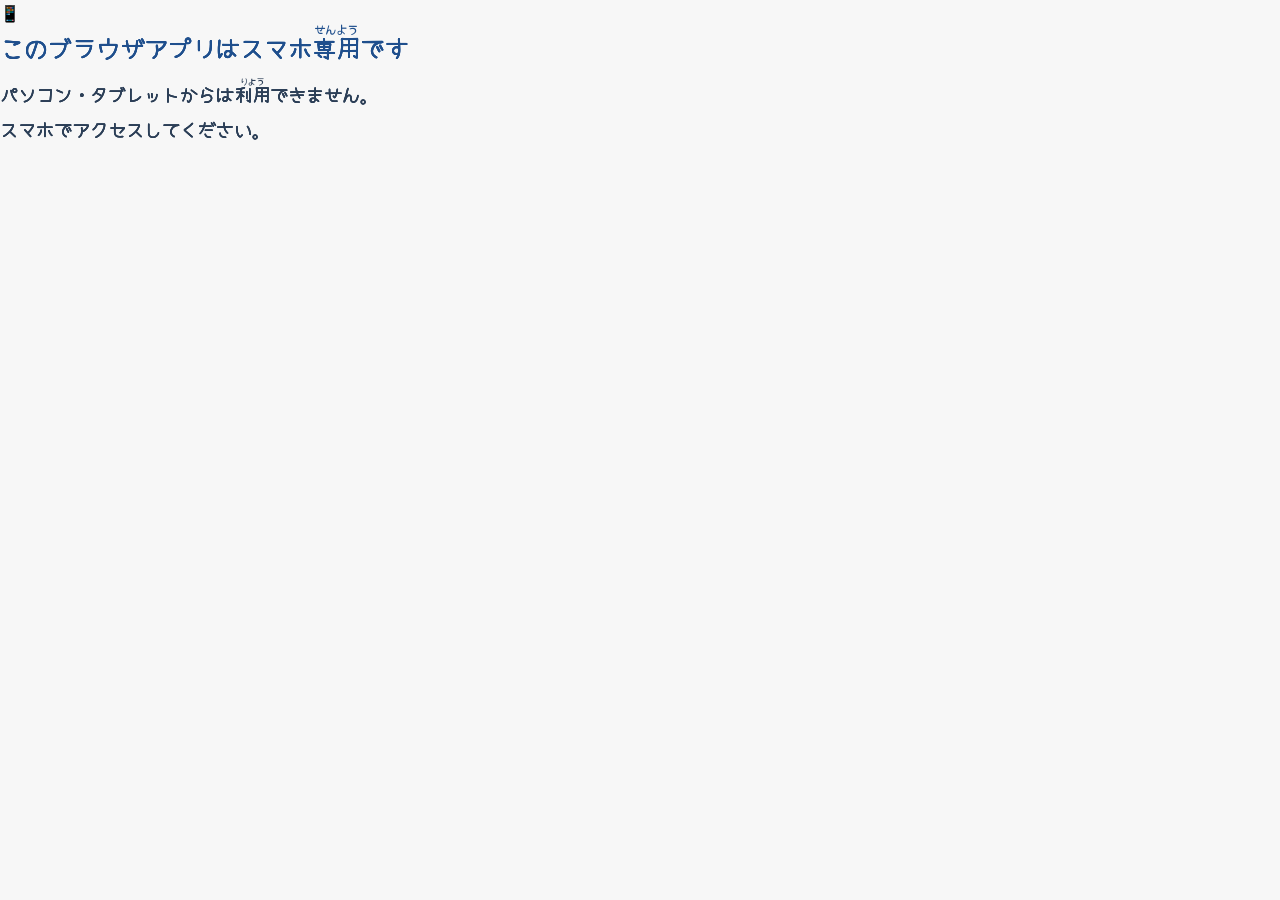
==== commit 57fd6f0b: "Update print statement from 'Hello' to 'Goodbye'" ====
--- a/index.html
+++ b/index.html
@@ -3,7 +3,7 @@
 <head>
   <meta charset="UTF-8" />
   <meta name="viewport" content="width=device-width, initial-scale=1.0" />
-  <title>忍野八海 八大竜王と8つのヒミツ</title>
+  <title><ruby>忍野八海<rt>おしのはっかい</rt></ruby> <ruby>八大竜王<rt>はちだいりゅうおう</rt></ruby>と八つのヒミツ</title>
 
   <link rel="preconnect" href="https://fonts.googleapis.com">
   <link rel="preconnect" href="https://fonts.gstatic.com" crossorigin>
@@ -30,9 +30,9 @@
   <div id="deviceGateScreen" class="hidden" aria-live="polite">
     <div class="deviceGateCard">
       <div class="deviceGateIcon">📱</div>
-      <div class="deviceGateTitle">このブラウザアプリはスマホ専用です</div>
+      <div class="deviceGateTitle">このブラウザアプリはスマホ<ruby>専用<rt>せんよう</rt></ruby>です</div>
       <div class="deviceGateText">
-        パソコン・タブレットからは利用できません。<br>
+        パソコン・タブレットからは<ruby>利用<rt>りよう</rt></ruby>できません。<br>
         スマホでアクセスしてください。
       </div>
     </div>
@@ -103,12 +103,12 @@
       </div>
 
       <div class="startLead">
-        スポットに近づいてナゾに答えると、ふしぎな地図のかけらが集まるよ。
+        スポットに<ruby>近<rt>ちか</rt></ruby>づいてナゾに<ruby>答<rt>こた</rt></ruby>えると、ふしぎな地図のかけらが集まるよ。
       </div>
 
       <div class="warnBox">
-        この<ruby>冒険<rt>ぼうけん</rt></ruby>では、いまいる場所が大事だよ。<br>
-        スタートする前に、<ruby>位置情報<rt>いちじょうほう</rt></ruby>をONにしてね。
+        この<ruby>冒険<rt>ぼうけん</rt></ruby>では、いまいる<ruby>場所<rt>ばしょ</rt></ruby>が<ruby>大事<rt>だじ</rt></ruby>だよ。<br>
+        スタートする<ruby>前<rt>まえ</rt></ruby>に、<ruby>位置情報<rt>いちじょうほう</rt></ruby>をONにしてね。
       </div>
 
       <div class="formGrid">
@@ -412,7 +412,7 @@
           oninput="updateCompareSlider(this.value)"
         />
         <div class="compareHint">
-          スライダーを動かすと、昔と今の画像を見くらべられるよ。
+          スライダーを<ruby>動<rt>うご</rt></ruby>かすと、<ruby>昔<rt>むかし</rt></ruby>と<ruby>今<rt>いま</rt></ruby>のruby<画像<rtがぞう</rt></ruby>を<ruby>見<rt>み</rt></ruby>くらべられるよ。
         </div>
       </div>
 
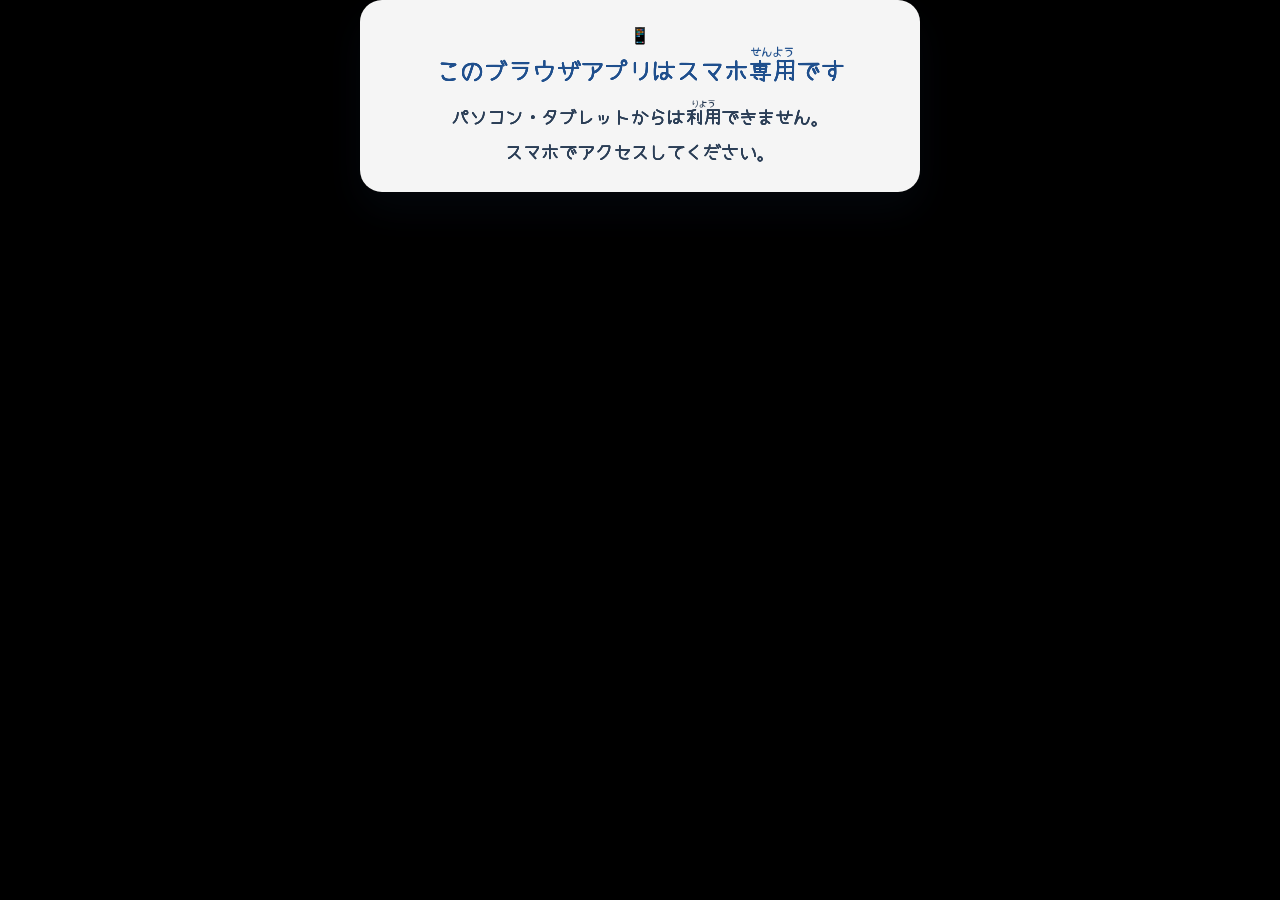
==== commit 3aa013ce: "Update index.html" ====
--- a/index.html
+++ b/index.html
@@ -107,7 +107,7 @@
       </div>
 
       <div class="warnBox">
-        この<ruby>冒険<rt>ぼうけん</rt></ruby>では、いまいる<ruby>場所<rt>ばしょ</rt></ruby>が<ruby>大事<rt>だじ</rt></ruby>だよ。<br>
+        この<ruby>冒険<rt>ぼうけん</rt></ruby>では、いまいる<ruby>場所<rt>ばしょ</rt></ruby>が<ruby>大事<rt>だいじ</rt></ruby>だよ。<br>
         スタートする<ruby>前<rt>まえ</rt></ruby>に、<ruby>位置情報<rt>いちじょうほう</rt></ruby>をONにしてね。
       </div>
 
@@ -230,23 +230,23 @@
       <div id="map"></div>
 
       <button id="mapBtn" class="hidden" onclick="openMapSheet()" type="button">
-        <span class="mapBtnMain">ヒミツの地図</span>
-        <span id="mapBtnCount" class="mapBtnCount">地図のかけら 0/8</span>
+        <span class="mapBtnMain">ヒミツの<ruby>地図<rt>ちず</rt></ruby></span>
+        <span id="mapBtnCount" class="mapBtnCount"><ruby>地図<rt>ちず</rt></ruby>のかけら 0/8</span>
       </button>
 
       <div id="info">
         <div class="top-row">
-          <button type="button" onclick="centerOnUser()">いまいる場所へ</button>
+          <button type="button" onclick="centerOnUser()">いまいる<ruby>場所<rt>ばしょ</rt></ruby>へ</button>
         </div>
 
         <div id="legendRow" class="legendRow">
           <div class="legendItem"><span class="legendDot gray"></span>まだヒミツ</div>
-          <div class="legendItem"><span class="legendDot blue"></span>見つけた！</div>
+          <div class="legendItem"><span class="legendDot blue"></span><ruby>見<rt>み</rt></ruby>つけた！</div>
           <div class="legendItem"><span class="legendDot green"></span>クリア！</div>
           <div class="legendItem"><span class="legendDot current"></span>いまここ</div>
         </div>
 
-        <div class="sectionTitle">見つけたヒミツ</div>
+        <div class="sectionTitle"><ruby>見<rt>み</rt></ruby>つけたヒミツ</div>
         <div id="unlockedList">
           <div style="color:#666; font-size:14px;">まだ見つかったヒミツはないよ。池の近くまで行ってみよう！</div>
         </div>
@@ -295,25 +295,25 @@
           <div class="tutorialSlide">
             <img src="images/E-1.jpg" alt="チュートリアル画像1">
             <h3><ruby>忍野八海<rt>おしのはっかい</rt></ruby>を歩いて、8つのヒミツを集めよう</h3>
-            <p>池をめぐってナゾに答えると、ふしぎな地図のかけらが集まるよ。</p>
+            <p><ruby>池<rt>いけ</rt></ruby>をめぐってナゾに<ruby>答<rt>こた</rt></ruby>えると、ふしぎな<ruby>地図<rt>ちず</rt></ruby>のかけらが<ruby>集<rt>あつ</rt></ruby>まるよ。</p>
           </div>
 
           <div class="tutorialSlide">
             <img src="images/E-2.jpg" alt="チュートリアル画像2">
-            <h3>いまいる場所を見てみよう</h3>
-            <p>きみの場所は地図に出るよ。出ないときは、<ruby>位置情報<rt>いちじょうほう</rt></ruby>をONにしよう。</p>
+            <h3>いまいる<ruby>場所<rt>ばしょ</rt></ruby>を<ruby>見<rt>み</rt></ruby>てみよう</h3>
+            <p>きみの<ruby>場所<rt>ばしょ</rt></ruby>は<ruby>地図<rt>ちず</rt></ruby>に出るよ。<ruby>出<rt>で</rt></ruby>ないときは、<ruby>位置情報<rt>いちじょうほう</rt></ruby>をONにしよう。</p>
           </div>
 
           <div class="tutorialSlide">
             <img src="images/E-3.jpg" alt="チュートリアル画像3">
-            <h3>池の近くまで行こう</h3>
-            <p>スポットに近づくとヒミツが見つかるよ。見つけたらタップして問題に挑戦しよう。</p>
+            <h3><ruby>池<rt>いけ</rt></ruby>の<ruby>近<rt>ちか</rt></ruby>くまで<ruby>行<rt>い</rt></ruby>こう</h3>
+            <p>スポットに近づくとヒミツが<ruby>見<rt>み</rt></ruby>つかるよ。<ruby>見<rt>み</rt></ruby>つけたらタップして<ruby>問題<rt>もんだい</rt></ruby>に<ruby>挑戦<rt>ちょうせん</rt></ruby>しよう。</p>
           </div>
 
           <div class="tutorialSlide">
             <img src="images/E-4.jpg" alt="チュートリアル画像4">
-            <h3>地図のかけらを集めよう</h3>
-            <p>正解すると地図のかけらが1つもらえるよ。8つ集めてヒミツの地図を完成させよう。</p>
+            <h3><ruby>地図<rt>ちず</rt></ruby>のかけらを<ruby>集<rt>あつ</rt></ruby>めよう</h3>
+            <p><ruby>正解<rt>せいかい</rt></ruby>すると<ruby>地図<rt>ちず</rt></ruby>のかけらが1つもらえるよ。八つ<ruby>集<rt>あつ</rt></ruby>めてヒミツの<ruby>地図<rt>ちず</rt></ruby>を<ruby>完成<rt>かんせい</rt></ruby>させよう。</p>
           </div>
         </div>
       </div>
@@ -334,7 +334,6 @@
 
   <!-- =========================
        地図シート
-       ※ 完成地図の上に透過ピースを重ねる旧方式
   ========================== -->
   <div id="mapSheetBackdrop" onclick="closeMapSheetIfBackdrop(event)"></div>
   <div id="mapSheet">
@@ -344,7 +343,7 @@
           ヒミツの地図
           <span id="mapTitleCount" class="mapTitleCount">(0/8枚)</span>
         </div>
-        <button type="button" onclick="closeMapSheet()">閉じる</button>
+        <button type="button" onclick="closeMapSheet()"><ruby>閉<rt>と</rt></ruby>じる</button>
       </div>
 
       <div class="mapSheetLead">
@@ -361,13 +360,44 @@
         <img id="piece6" class="mapPiece" src="map/mappiece6.png" alt="地図片6" />
         <img id="piece7" class="mapPiece" src="map/mappiece7.png" alt="地図片7" />
         <img id="piece8" class="mapPiece" src="map/mappiece8.png" alt="地図片8" />
+
+        <!-- 動画表示レイヤー -->
+        <div id="sealVideoOverlay" class="sealVideoOverlay hidden" aria-hidden="true">
+          <div class="sealVideoGlow"></div>
+          <div class="sealVideoFlash"></div>
+
+          <video
+            id="sealVideo"
+            class="sealVideo"
+            playsinline
+            preload="metadata"
+            controls
+          >
+            お使いのブラウザは動画再生に対応していません。
+          </video>
+
+          <button
+            id="sealVideoCloseBtn"
+            class="sealVideoCloseBtn"
+            type="button"
+            onclick="closeSealVideo()"
+          >
+            閉じる
+          </button>
+        </div>
       </div>
 
       <div class="mapSheetButtons">
+        <button
+          id="sealBtn"
+          class="sealBtn hidden"
+          type="button"
+          onclick="openSealVideo()"
+        >
+          <strong><ruby>封印<rt>ふういん</rt></ruby>を解く</strong>
+        </button>
+
         <button type="button" onclick="closeMapSheet()">閉じる</button>
-        <a id="sealBtn" class="sealBtn hidden" href="" target="_blank" rel="noopener noreferrer">
-          <strong><ruby>封印<rt>ふういん</rt></ruby>を解く</strong>
-        </a>
       </div>
     </div>
   </div>
@@ -412,7 +442,7 @@
           oninput="updateCompareSlider(this.value)"
         />
         <div class="compareHint">
-          スライダーを<ruby>動<rt>うご</rt></ruby>かすと、<ruby>昔<rt>むかし</rt></ruby>と<ruby>今<rt>いま</rt></ruby>のruby<画像<rtがぞう</rt></ruby>を<ruby>見<rt>み</rt></ruby>くらべられるよ。
+          スライダーを<ruby>動<rt>うご</rt></ruby>かすと、<ruby>昔<rt>むかし</rt></ruby>と<ruby>今<rt>いま</rt></ruby>の<ruby>画像<rt>がぞう</rt></ruby>を<ruby>見<rt>み</rt></ruby>くらべられるよ。
         </div>
       </div>
 
--- a/css/base.css
+++ b/css/base.css
@@ -1,16 +1,21 @@
 * { box-sizing: border-box; }
 
-html,
-body {
+html {
   width: 100%;
   height: 100%;
-  overflow: hidden;
+  min-height: 100%;
+  background: #000;
 }
 
 body {
+  width: 100%;
+  min-height: 100vh;
+  min-height: 100svh;
+  min-height: 100dvh;
   margin: 0;
+  overflow: hidden;
   font-family: "Yomogi", cursive;
-  background: #f7f7f7;
+  background: #000;
   color: #222;
   font-weight: 700;
   text-shadow:
@@ -107,7 +112,9 @@
   inset: 0;
   width: 100%;
   height: 100vh;
+  height: 100svh;
   height: 100dvh;
+  min-height: 100vh;
   overflow: hidden;
 }
 
@@ -149,4 +156,4 @@
   font-family: "Yomogi", cursive;
   font-weight: 700;
   line-height: 1.8;
-}+}
--- a/css/screens.css
+++ b/css/screens.css
@@ -1,3 +1,4 @@
+.deviceGateCard,
 .deviceGateInner {
   width: min(100vw - 24px, 560px);
   margin: auto;
@@ -46,13 +47,17 @@
   position: relative;
   width: 100%;
   height: 100%;
+  overflow: hidden;
 }
 
 #titleHeroImage {
-  width: 100%;
-  height: 100%;
+  position: absolute;
+  left: 0;
+  top: 0;
+  width: 100%;
+  height: calc(100% + 24px);
   object-fit: cover;
-  object-position: center center;
+  object-position: center top;
   display: block;
 }
 
@@ -73,7 +78,7 @@
 }
 
 .titleBottomArea {
-  padding: 0 20px calc(34px + env(safe-area-inset-bottom));
+  padding: 0 20px calc(120px + env(safe-area-inset-bottom));
   display: flex;
   justify-content: center;
 }
--- a/css/components.css
+++ b/css/components.css
@@ -162,7 +162,7 @@
 }
 
 /* =========================
-   ヒミツの地図（完成地図の上に重ねる方式）
+   ヒミツの地図
 ========================= */
 .mapStage {
   position: relative;
@@ -271,6 +271,196 @@
     drop-shadow(0 0 70px rgba(255, 196, 76, 0.38));
 }
 
+/* =========================
+   封印動画オーバーレイ
+========================= */
+.sealVideoOverlay {
+  position: absolute;
+  inset: 0;
+  z-index: 12;
+  display: flex;
+  align-items: stretch;
+  justify-content: stretch;
+  border-radius: inherit;
+  overflow: hidden;
+  background:
+    radial-gradient(circle at center, rgba(255, 250, 224, 0.18) 0%, rgba(255, 214, 116, 0.10) 38%, rgba(0, 0, 0, 0.70) 100%);
+  opacity: 0;
+  pointer-events: none;
+  transition: opacity 0.35s ease;
+}
+
+.sealVideoOverlay.show {
+  opacity: 1;
+  pointer-events: auto;
+}
+
+.sealVideoOverlay.revealing {
+  animation: sealVideoReveal 0.95s ease forwards;
+}
+
+.sealVideoGlow,
+.sealVideoFlash {
+  position: absolute;
+  inset: 0;
+  pointer-events: none;
+  border-radius: inherit;
+}
+
+.sealVideoGlow {
+  z-index: 1;
+  opacity: 0;
+  background:
+    radial-gradient(circle at center, rgba(255, 248, 218, 0.95) 0%, rgba(255, 225, 140, 0.72) 22%, rgba(255, 204, 90, 0.30) 40%, rgba(255, 204, 90, 0) 72%);
+  mix-blend-mode: screen;
+}
+
+.sealVideoFlash {
+  z-index: 2;
+  opacity: 0;
+  background:
+    radial-gradient(circle at center, rgba(255,255,255,0.98) 0%, rgba(255,245,210,0.92) 12%, rgba(255,232,166,0.56) 28%, rgba(255,214,120,0.18) 44%, rgba(255,214,120,0) 70%);
+  mix-blend-mode: screen;
+}
+
+.sealVideoOverlay.revealing .sealVideoGlow {
+  animation: sealVideoGlowPulse 0.95s ease forwards;
+}
+
+.sealVideoOverlay.revealing .sealVideoFlash {
+  animation: sealVideoFlashBurst 0.95s ease forwards;
+}
+
+.sealVideo {
+  position: relative;
+  z-index: 4;
+  width: 100%;
+  height: 100%;
+  object-fit: contain;
+  object-position: center center;
+  background: #000;
+  opacity: 0;
+  transform: scale(1.04);
+  transition:
+    opacity 0.35s ease,
+    transform 0.45s ease;
+}
+
+.sealVideoOverlay.show .sealVideo {
+  opacity: 1;
+  transform: scale(1);
+}
+
+.sealVideoCloseBtn {
+  position: absolute;
+  top: 12px;
+  right: 12px;
+  z-index: 6;
+  min-height: 40px;
+  border: none;
+  border-radius: 999px;
+  padding: 0 14px;
+  background: rgba(19, 31, 48, 0.82);
+  color: #fff9ef;
+  font-size: 15px;
+  cursor: pointer;
+  box-shadow: 0 6px 18px rgba(0, 0, 0, 0.22);
+  backdrop-filter: blur(4px);
+  opacity: 0;
+  transform: translateY(-4px);
+  transition:
+    opacity 0.25s ease,
+    transform 0.25s ease,
+    background 0.2s ease;
+}
+
+.sealVideoOverlay.show .sealVideoCloseBtn {
+  opacity: 1;
+  transform: translateY(0);
+}
+
+.sealVideoCloseBtn:active {
+  background: rgba(28, 44, 66, 0.92);
+}
+
+.mapStage.videoPlaying {
+  border-color: #f2bc67;
+  box-shadow:
+    inset 0 0 0 1px rgba(255, 233, 202, 0.82),
+    0 0 0 3px rgba(255, 211, 120, 0.16),
+    0 14px 30px rgba(173, 117, 29, 0.20);
+}
+
+.mapStage.videoPlaying .mapBase,
+.mapStage.videoPlaying .mapPiece {
+  opacity: 0;
+  transition:
+    opacity 0.38s ease,
+    transform 0.45s ease,
+    filter 0.45s ease;
+}
+
+.mapStage.videoPlaying::after {
+  opacity: 0;
+}
+
+@keyframes sealVideoReveal {
+  0% {
+    opacity: 0;
+    background:
+      radial-gradient(circle at center, rgba(255, 250, 224, 0.00) 0%, rgba(255, 214, 116, 0.00) 32%, rgba(0, 0, 0, 0.00) 100%);
+  }
+  30% {
+    opacity: 1;
+    background:
+      radial-gradient(circle at center, rgba(255, 250, 224, 0.22) 0%, rgba(255, 214, 116, 0.12) 30%, rgba(0, 0, 0, 0.12) 100%);
+  }
+  100% {
+    opacity: 1;
+    background:
+      radial-gradient(circle at center, rgba(255, 250, 224, 0.14) 0%, rgba(255, 214, 116, 0.10) 38%, rgba(0, 0, 0, 0.70) 100%);
+  }
+}
+
+@keyframes sealVideoGlowPulse {
+  0% {
+    opacity: 0;
+    transform: scale(0.78);
+    filter:
+      blur(2px)
+      brightness(1.0);
+  }
+  35% {
+    opacity: 1;
+    transform: scale(1.04);
+    filter:
+      blur(0px)
+      brightness(1.28);
+  }
+  100% {
+    opacity: 0.24;
+    transform: scale(1.22);
+    filter:
+      blur(2px)
+      brightness(1.08);
+  }
+}
+
+@keyframes sealVideoFlashBurst {
+  0% {
+    opacity: 0;
+    transform: scale(0.65);
+  }
+  28% {
+    opacity: 1;
+    transform: scale(1.06);
+  }
+  100% {
+    opacity: 0;
+    transform: scale(1.32);
+  }
+}
+
 @keyframes treasureMapSparkle {
   0% {
     opacity: 0.72;
@@ -369,25 +559,32 @@
   color: #37506b;
 }
 
+/* 封印を解くボタンは赤＋白文字で固定 */
 .sealBtn {
-  display: inline-flex;
+  display: inline-flex !important;
   align-items: center;
   justify-content: center;
   text-decoration: none;
   font-family: "Yomogi", cursive !important;
   font-weight: 800;
   letter-spacing: 0.03em;
-  background: linear-gradient(180deg, #ff6a63 0%, #d93a34 100%);
-  color: #fff;
+  background: linear-gradient(180deg, #ff6a63 0%, #d93a34 100%) !important;
+  color: #ffffff !important;
   box-shadow:
     0 12px 24px rgba(185, 44, 36, 0.28),
     inset 0 2px 0 rgba(255, 255, 255, 0.28);
   border: 2px solid rgba(255, 214, 214, 0.58);
   text-shadow:
-    0.5px 0 0 currentColor,
-    -0.5px 0 0 currentColor,
-    0 0.4px 0 currentColor,
-    0 -0.4px 0 currentColor;
+    0.5px 0 0 rgba(255,255,255,0.95),
+    -0.5px 0 0 rgba(255,255,255,0.95),
+    0 0.4px 0 rgba(255,255,255,0.95),
+    0 -0.4px 0 rgba(255,255,255,0.95);
+}
+
+.sealBtn strong,
+.sealBtn ruby,
+.sealBtn rt {
+  color: #ffffff !important;
 }
 
 .sealBtn.sealReady {
@@ -776,6 +973,14 @@
     justify-content: center;
   }
 
+  .sealVideoCloseBtn {
+    top: 10px;
+    right: 10px;
+    min-height: 36px;
+    padding: 0 12px;
+    font-size: 14px;
+  }
+
   #spotDescription,
   #spotQuestion {
     font-size: 16px;
